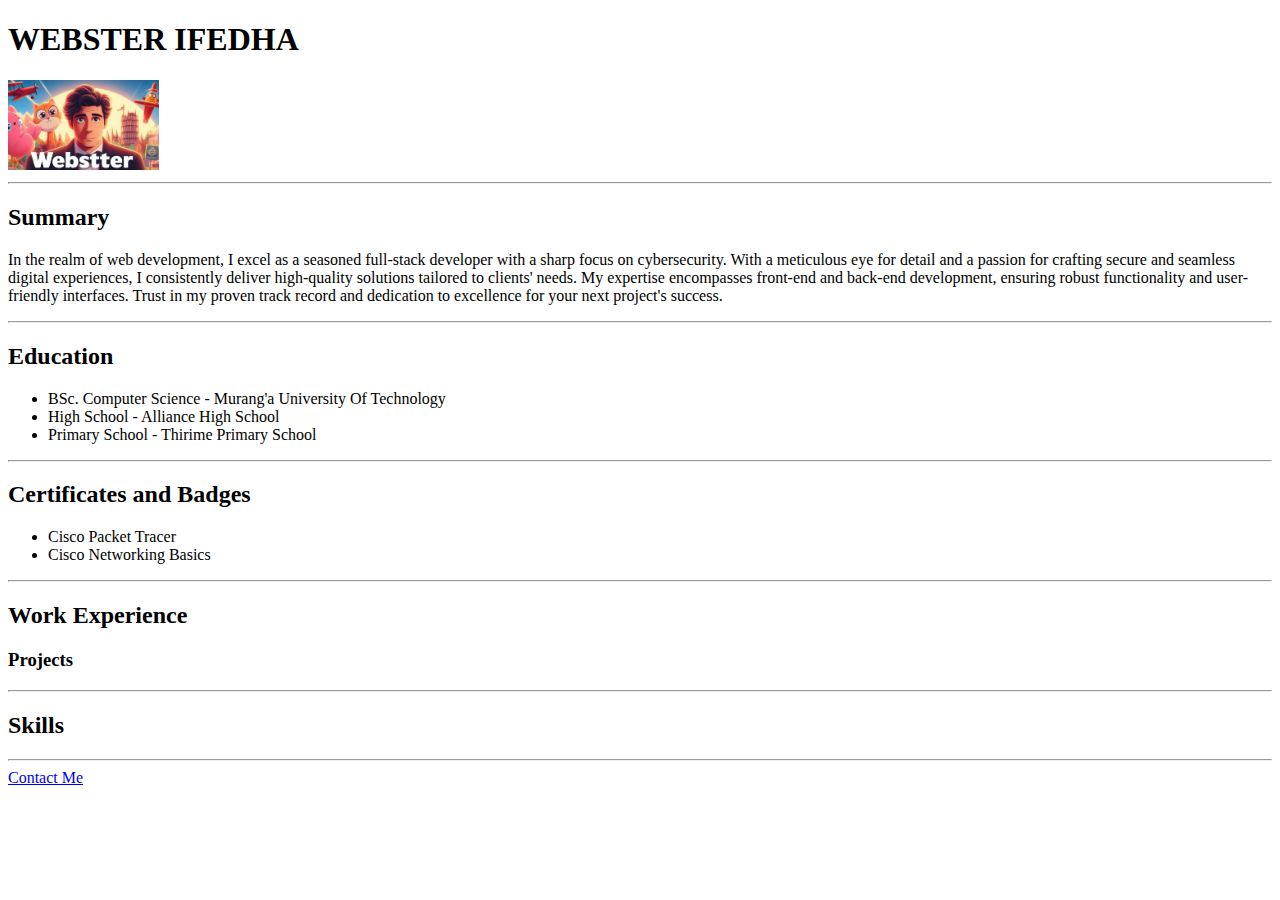
==== index.html @ 29765c21 "first commit" ====
<!DOCTYPE html>
<html lang="en">
<head>
    <meta charset="UTF-8">
    <title>My Resume</title>
</head>
<body>
   <h1>WEBSTER IFEDHA</h1>
   <img style="height: 10dvb; width: 10;" src="./images/dp.jpg" alt="Profile Picture">
   <hr>
   <h2>Summary</h2>
   <p>In the realm of web development, I excel as a seasoned full-stack developer with a sharp focus on cybersecurity. 
    With a meticulous eye for detail and a passion for crafting secure and seamless digital experiences, 
    I consistently deliver high-quality solutions tailored to clients' needs. 
    My expertise encompasses front-end and back-end development, ensuring robust functionality and 
    user-friendly interfaces. Trust in my proven track record and dedication to excellence for your next project's 
    success.</p>
   <hr>
   <h2>Education</h2>
   <ul>
    <li>BSc. Computer Science - Murang'a University Of Technology</li>
    <li>High School - Alliance High School</li>
    <li>Primary School - Thirime Primary School</li>
   </ul>
   <hr>
   <h2>Certificates and Badges</h2>
   <ul>
    <li>Cisco Packet Tracer</li>
    <li>Cisco Networking Basics</li>
   </ul>
   <hr>
   <h2>Work Experience</h2>
   <h3>Projects</h3>
   <hr>
   <h2>Skills</h2>
   <hr>
   <a href="./contact.html">Contact Me</a>
</body>
</html>
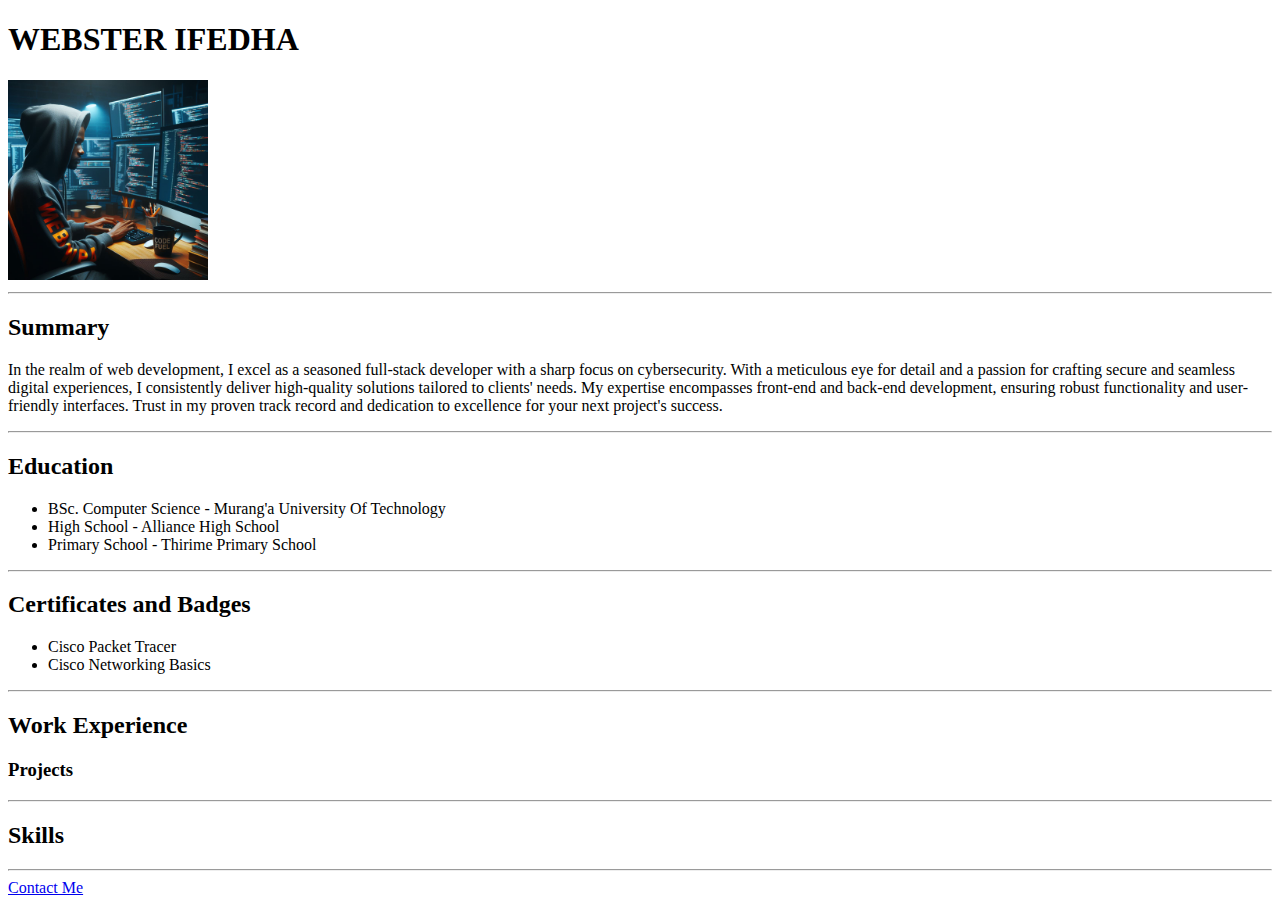
==== commit f76fadfe: "Added an icon" ====
--- a/index.html
+++ b/index.html
@@ -2,11 +2,15 @@
 <html lang="en">
 <head>
     <meta charset="UTF-8">
-    <title>My Resume</title>
+    <meta name="viewport" content="width=device-width, initial-scale=1.0">
+    <title>Webster Ifedha</title>
+    <link rel="icon" href="./images/icon.jpg">
 </head>
-<body>
-   <h1>WEBSTER IFEDHA</h1>
-   <img style="height: 10dvb; width: 10;" src="./images/dp.jpg" alt="Profile Picture">
+<body><div>
+    <h1>WEBSTER IFEDHA</h1>
+    <img src="./images/front-image.jpg" width="200px" alt="Profile Picture">
+</div>
+
    <hr>
    <h2>Summary</h2>
    <p>In the realm of web development, I excel as a seasoned full-stack developer with a sharp focus on cybersecurity. 
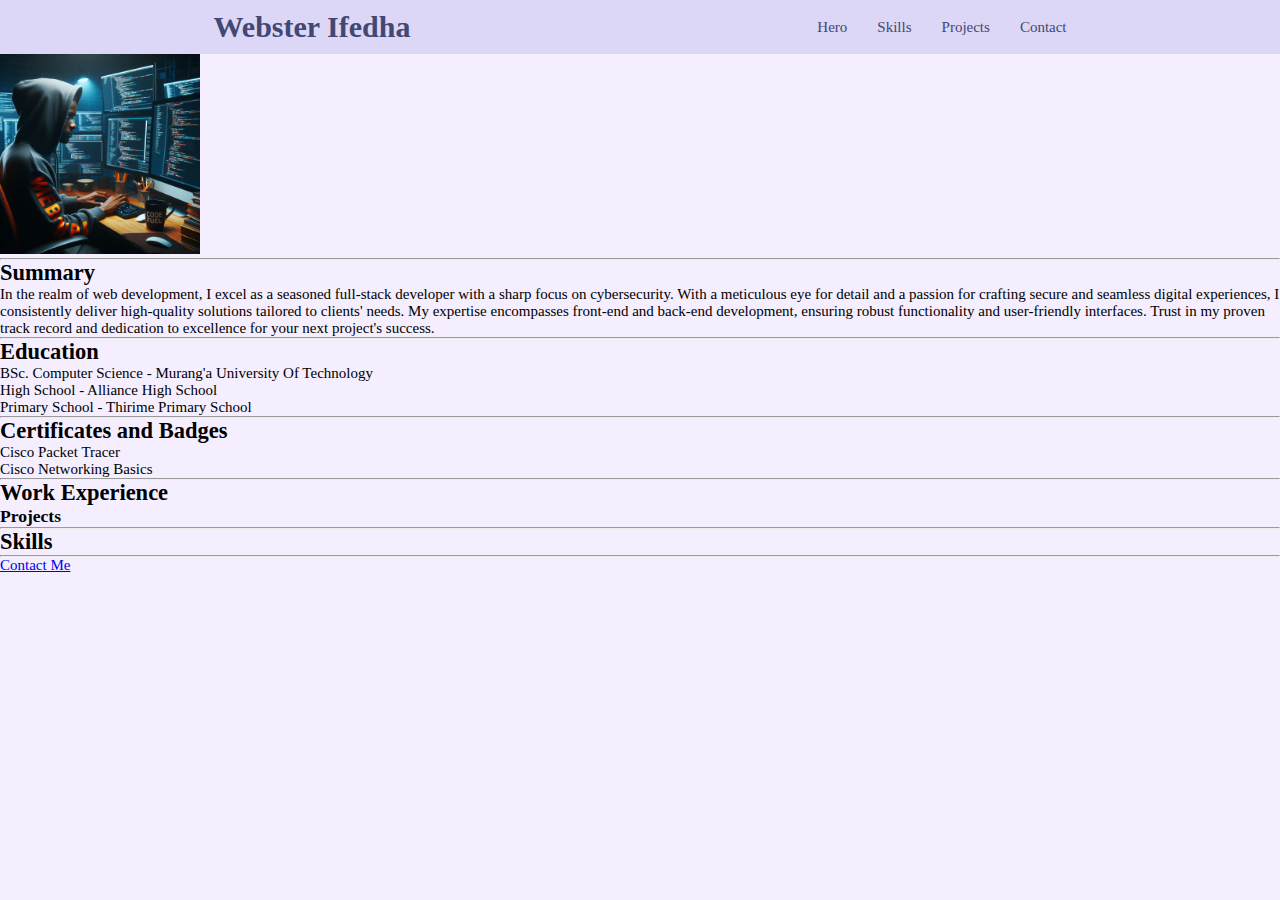
==== commit 6ecce05b: "create the header" ====
--- a/index.html
+++ b/index.html
@@ -5,11 +5,25 @@
     <meta name="viewport" content="width=device-width, initial-scale=1.0">
     <title>Webster Ifedha</title>
     <link rel="icon" href="./images/icon.jpg">
+    <link rel="stylesheet" href="./style.css">
 </head>
-<body><div>
-    <h1>WEBSTER IFEDHA</h1>
+<body>
+    <header class="header">
+        <a href="#hero" class="header-logo-wrapper">
+            <h1 class="header-logo-text">webster ifedha</h1>
+          </a>
+        <nav class="header-nav">
+            <ol class="header-nav-list">
+                <li><a href="#hero" class="header-nav-link">hero</a></li>
+                <li><a href="#skills" class="header-nav-link">skills</a></li>
+                <li><a href="#projects" class="header-nav-link">projects</a></li>
+                <li><a href="#contact" class="header-nav-link">contact</a></li>
+            </ol>
+        </nav>
+    </header>
+    
     <img src="./images/front-image.jpg" width="200px" alt="Profile Picture">
-</div>
+    
 
    <hr>
    <h2>Summary</h2>
--- a/style.css
+++ b/style.css
@@ -0,0 +1,60 @@
+@import url("https://fonts.googleapis.com/css2?family=Josefin+Sans:ital,wght@0,100..700;1,100..700&family=Satisfy&display=swap");
+
+* {
+    padding: 0;
+    margin: 0;
+    box-sizing: border-box;
+}
+
+html{
+    font-size: 62.5%;
+}
+html, body{
+    overflow: hidden;
+    background-color: var(--color-4);
+}
+
+:root{
+    --primary-font: "Josefin Sans", sans-serif;
+    --secondary-font: "Satisfy", cursive;
+    --color-1: #424874;
+    --color-2: #A6B1E1;
+    --color-3: #DCD6F7;
+    --color-4: #F4EEFF;
+    scroll-behavior: smooth;
+}
+
+body{
+    font-size: 1.5rem;
+}
+
+.header{
+    display: flex;
+    align-items: center;
+    justify-content: space-around;
+    padding: 1rem;
+    width: 100%;
+    background-color: var(--color-3);
+    /* position: fixed; */
+}
+
+.header-logo-wrapper{
+    text-decoration: none;
+    color: var(--color-1);
+}
+
+.header-logo-text {
+    text-transform: capitalize;
+  }
+
+.header-nav-list{
+    list-style: none;
+    display: flex;
+    gap: 3rem;
+}
+
+.header-nav-link{
+    text-decoration: none;
+    text-transform: capitalize;
+    color: var(--color-1);
+}